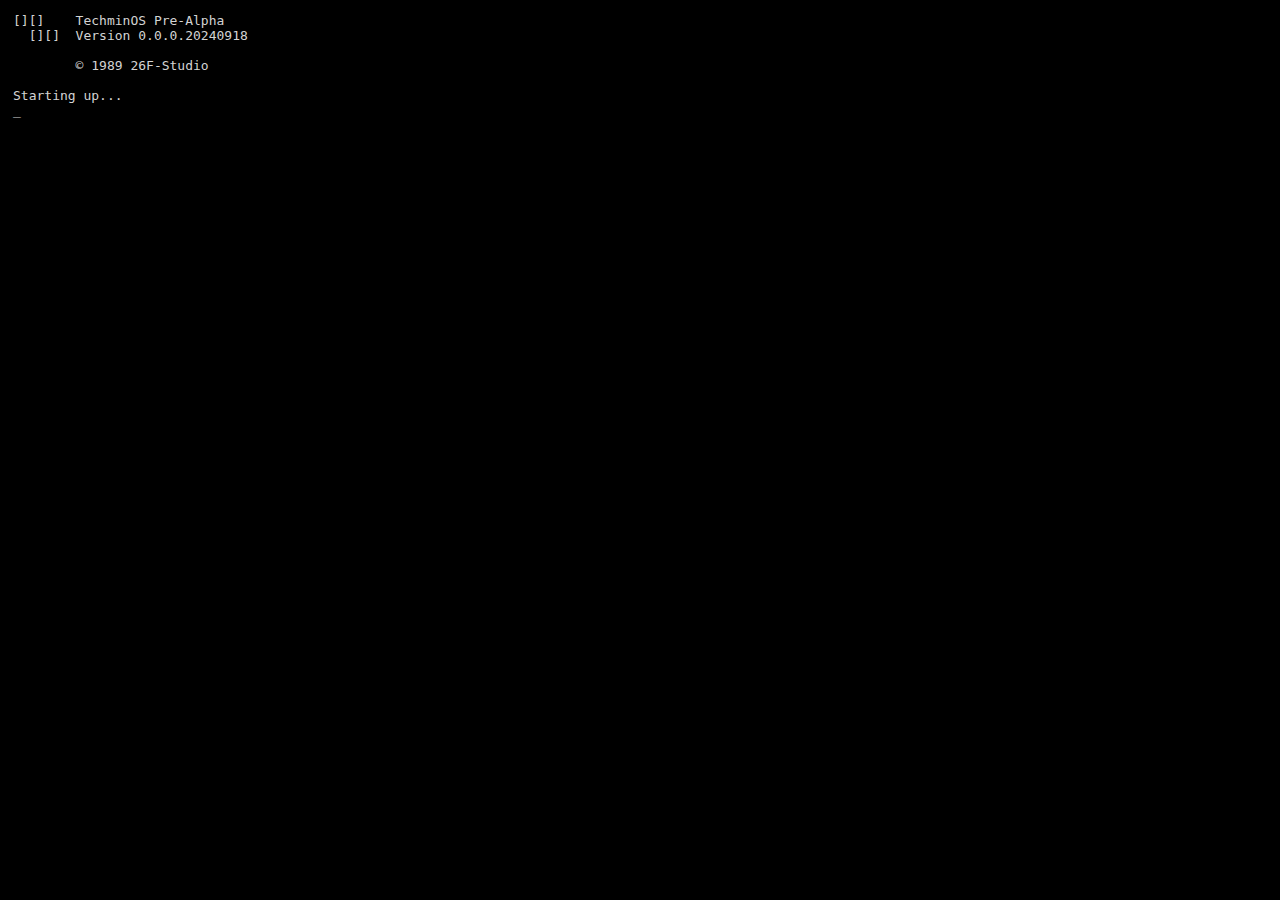
==== misc/TechminOS/index.html @ 664aa891 "first commit" ====
<!DOCTYPE html>
<html lang="en">
<head>
    <meta charset="UTF-8">
    <meta name="viewport" content="width=device-width, initial-scale=1.0">
    <title>TechminOS Pre-Alpha</title>
    <link rel="stylesheet" href="style.css">
</head>
<body>
    <script async defer src="script.js"></script>
</body>
</html>
---- misc/TechminOS/style.css ----
:root {
    color-scheme: dark light;
}

body {
    margin: 0;
}

#terminal {
    position: fixed;
    background-color: black;
    color: lightgrey;
    font-size: 13px;
    padding: 1em;
    margin: 0;
    width: 100%; width: 100vw; width: 100dvw;
    height: 100vh; height: 100dvh;
    overflow: hidden;
    box-sizing: border-box;
    pointer-events: none;
    z-index: -1;
    word-break: break-all;
}

@keyframes blink {
    0%, 50% {
        opacity: 1;
    }
    51%, 100% {
        opacity: 0;
    }
}

#terminal:after {
    content: '_';
    animation: blink 1s infinite;
}
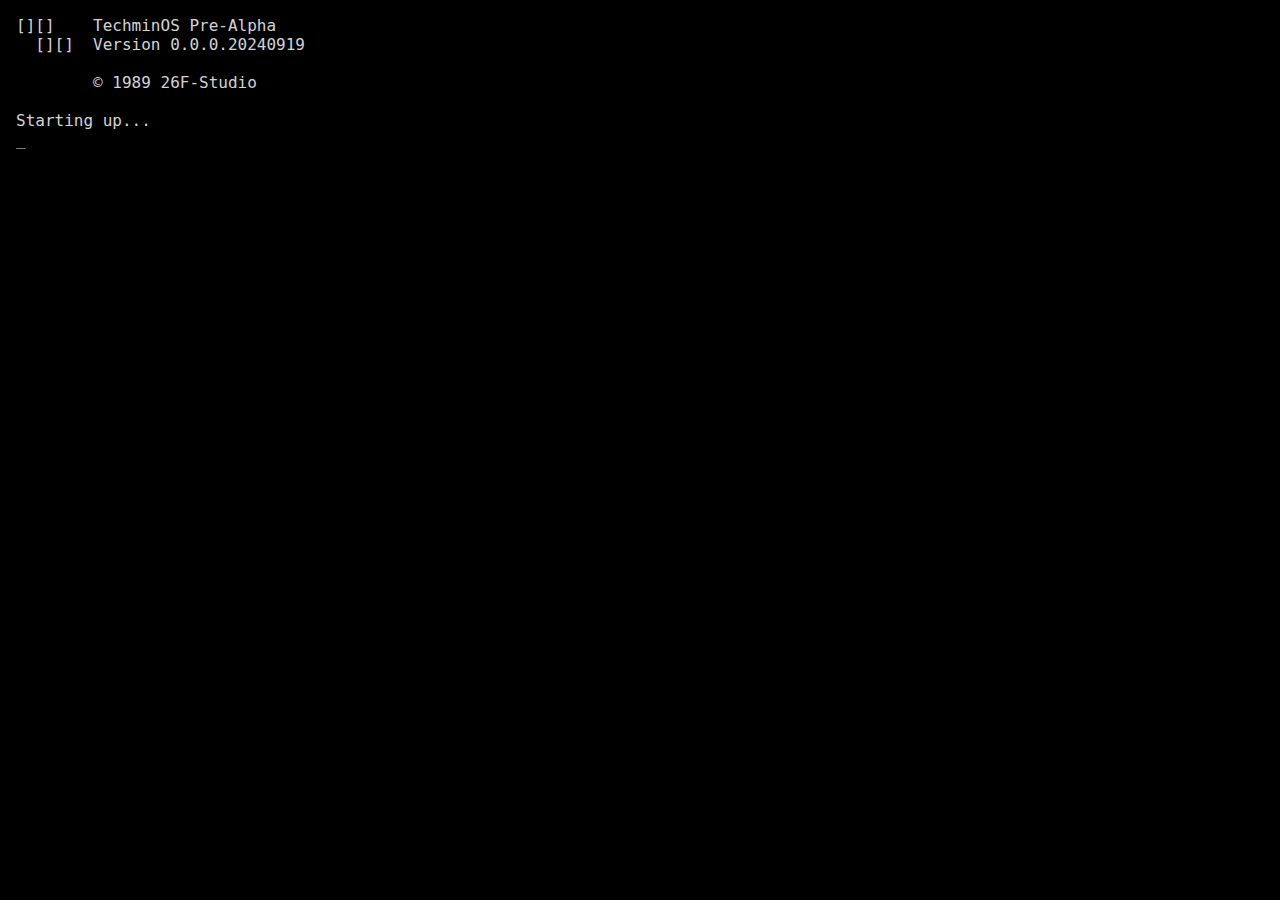
==== commit d6de02d2: "Improve techminOS code modularity" ====
--- a/misc/TechminOS/index.html
+++ b/misc/TechminOS/index.html
@@ -5,8 +5,24 @@
     <meta name="viewport" content="width=device-width, initial-scale=1.0">
     <title>TechminOS Pre-Alpha</title>
     <link rel="stylesheet" href="style.css">
+    <noscript>
+        <style>
+            #terminal:before {
+                content: "FATAL: TechminOS requires JavaScript to run, but is disabled or not supported.";
+                font-size: 1rem;
+            }
+            #terminal {
+                color: red;
+                font-size: 0;
+            }
+            #terminal:after {
+                font-size: 1rem;
+            }
+        </style>
+    </noscript>
 </head>
 <body>
-    <script async defer src="script.js"></script>
+    <pre id="terminal">Loading kernel...</pre>
+    <script type="module" src="script.js"></script>
 </body>
 </html>--- a/misc/TechminOS/style.css
+++ b/misc/TechminOS/style.css
@@ -10,16 +10,22 @@
     position: fixed;
     background-color: black;
     color: lightgrey;
-    font-size: 13px;
-    padding: 1em;
+    font-size: 1rem;
+    padding: 1rem;
     margin: 0;
     width: 100%; width: 100vw; width: 100dvw;
     height: 100vh; height: 100dvh;
-    overflow: hidden;
     box-sizing: border-box;
     pointer-events: none;
     z-index: -1;
     word-break: break-all;
+    text-wrap: wrap;
+}
+
+@media (max-width: 700px) {
+    #terminal {
+        padding: 0;
+    }
 }
 
 @keyframes blink {
